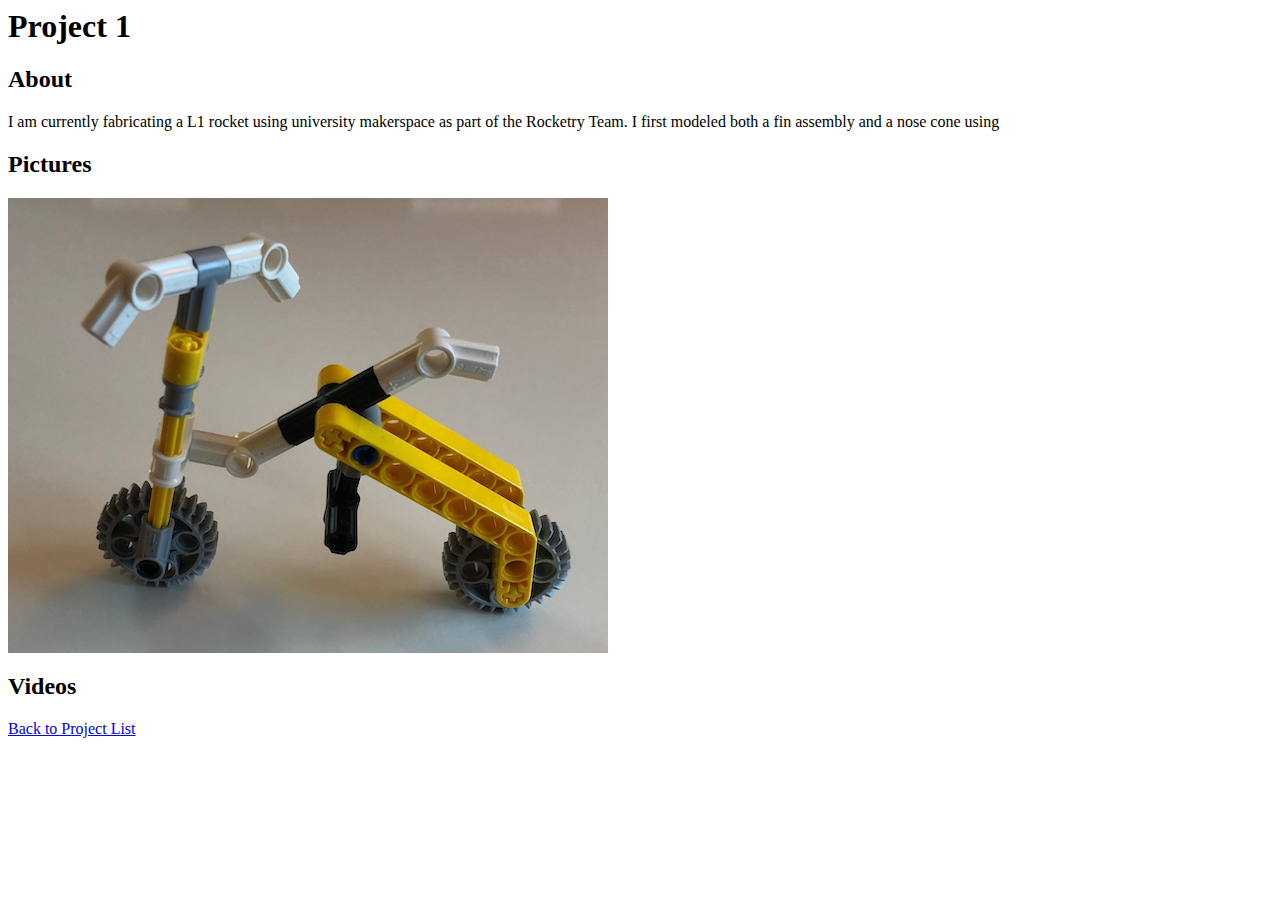
==== project0.html @ bc461eaa "Update project0.html" ====
<html>
    <head>
        <title>My Portfolio</title>
        <script src="scripts.js"></script>
        <link rel="stylesheet" href="styles.css" />
    </head>
    <body>

        <h1>Project 1</h1>

        <h2>About</h2>

        <p>I am currently fabricating a L1 rocket using university makerspace as part of the Rocketry Team. I first modeled both a fin assembly and a nose cone using </p>

        <h2>Pictures</h2>

        <p><img src="./images/project0.jpg" /></p>

        <h2>Videos</h2>

        <!-- Go to YouTube, find video, select "Share" and copy Embed code here -->
        <!-- iframe width="560" height="315" src="https://www.youtube.com/embed/DLzxrzFCyOs" title="YouTube video player" frameborder="0" allow="accelerometer; autoplay; clipboard-write; encrypted-media; gyroscope; picture-in-picture" allowfullscreen></iframe>

        <h2>Code</h2>

        <pre><code>
from spike import PrimeHub, Motor, MotorPair
from spike.control import wait_for_seconds, wait_until, Timer
from math import *

hub = PrimeHub()

hub.light_matrix.show_image('HAPPY')
        </code></pre>

        <h2>Conclusion</h2>

        <p>My reflections about the project...</p>

        <hr /><!-- horizontal line -->

        <a href="index.html">Back to Project List</a>

    </body>
</html>
---- styles.css ----
/* styling code snippets */
pre code {
  display: block;
  white-space: pre;
  max-width: 100%;
  min-width: 100px;
  padding: 0;

  background: #ffeff0;
  word-wrap: break-word;
  box-decoration-break: clone;
  padding: .1rem .3rem .2rem;
  border-radius: .2rem;
}
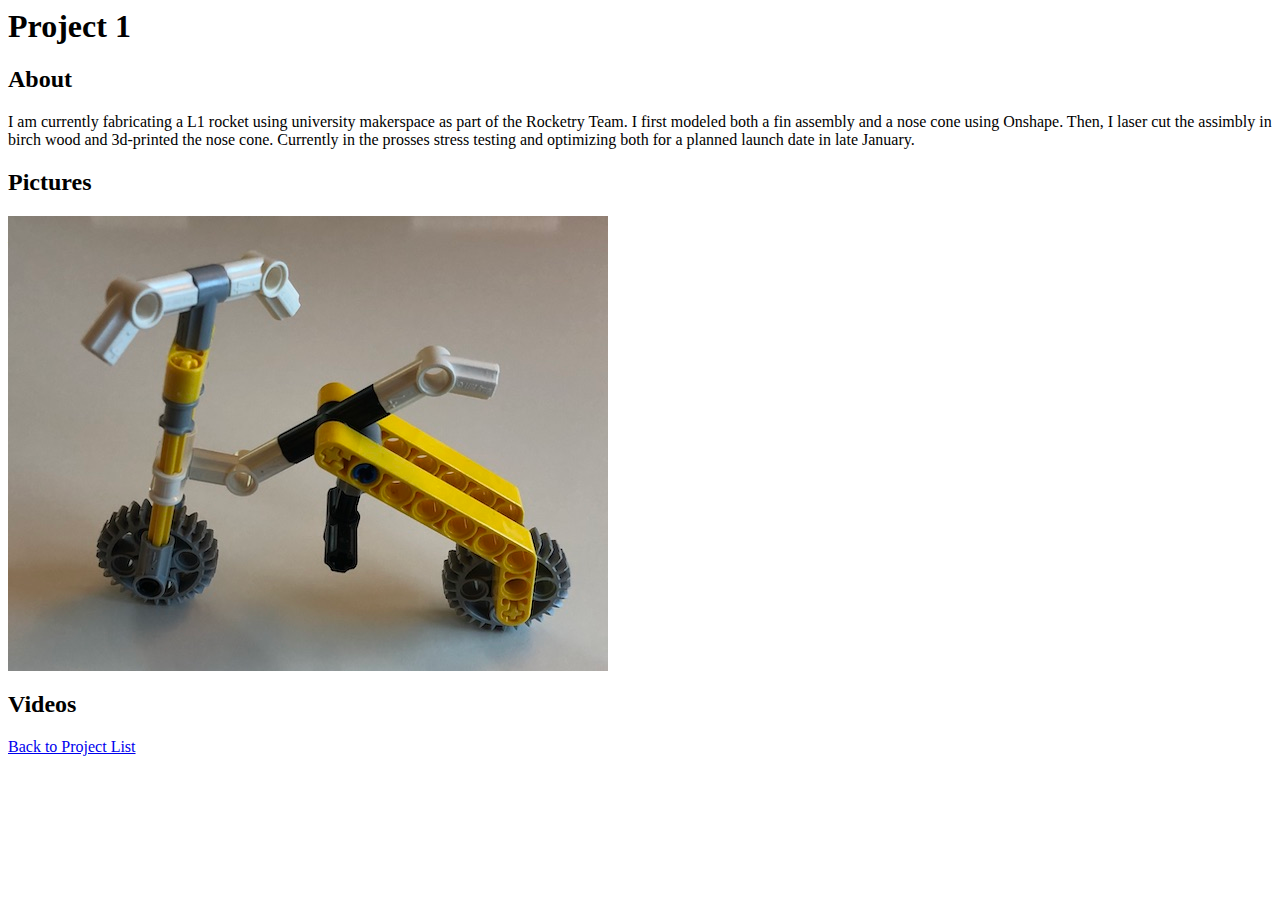
==== commit 8d693ab5: "Update project0.html" ====
--- a/project0.html
+++ b/project0.html
@@ -10,7 +10,7 @@
 
         <h2>About</h2>
 
-        <p>I am currently fabricating a L1 rocket using university makerspace as part of the Rocketry Team. I first modeled both a fin assembly and a nose cone using </p>
+        <p>I am currently fabricating a L1 rocket using university makerspace as part of the Rocketry Team. I first modeled both a fin assembly and a nose cone using Onshape. Then, I laser cut the assimbly in birch wood and 3d-printed the nose cone. Currently in the prosses stress testing and optimizing both for a planned launch date in late January. </p>
 
         <h2>Pictures</h2>
 
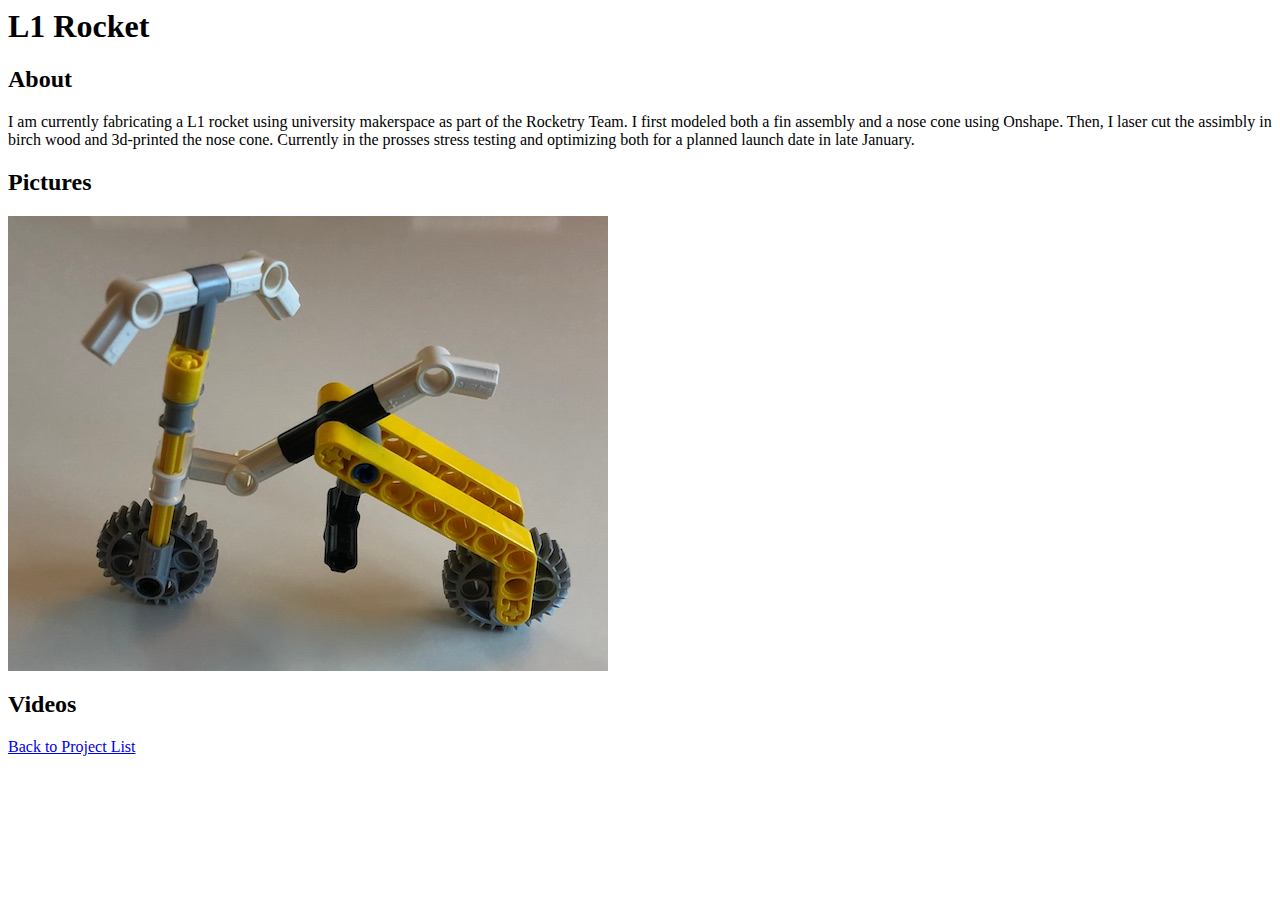
==== commit 52d003bc: "Update project0.html" ====
--- a/project0.html
+++ b/project0.html
@@ -6,7 +6,7 @@
     </head>
     <body>
 
-        <h1>Project 1</h1>
+        <h1>L1 Rocket</h1>
 
         <h2>About</h2>
 
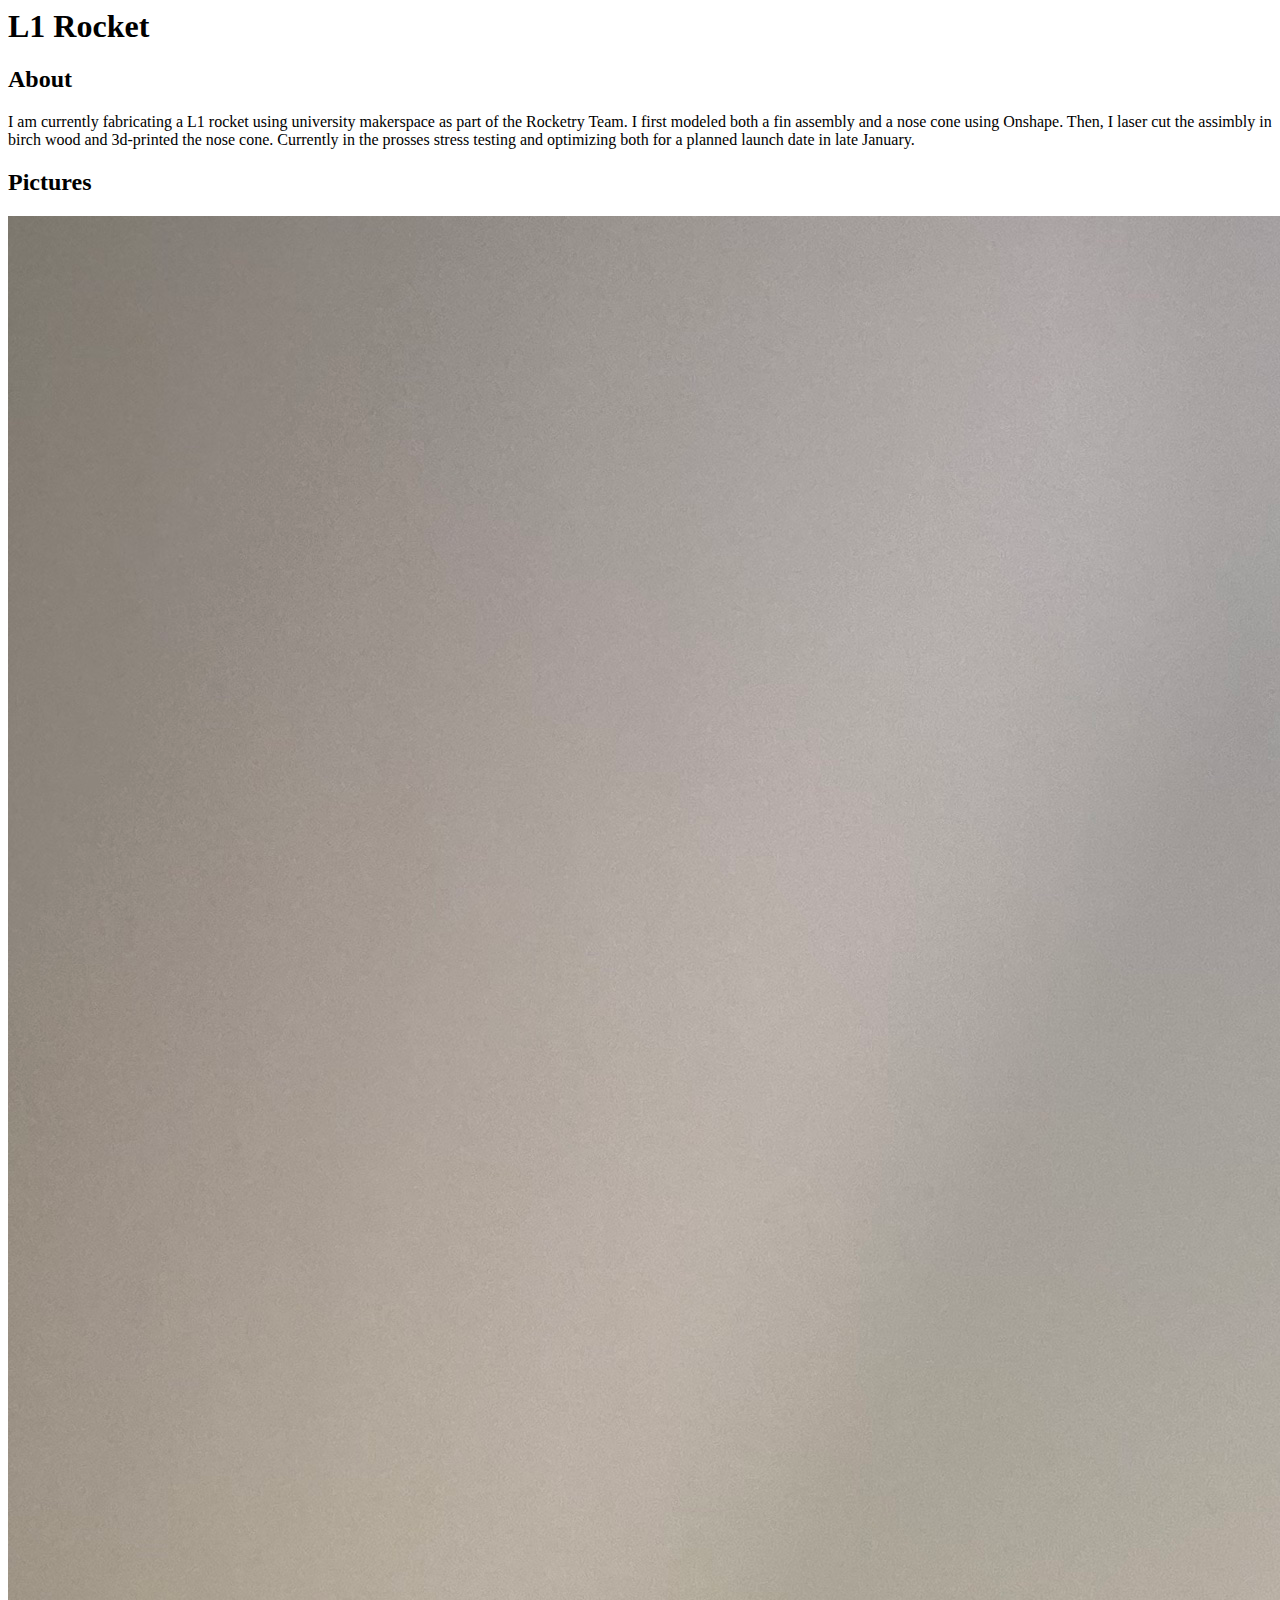
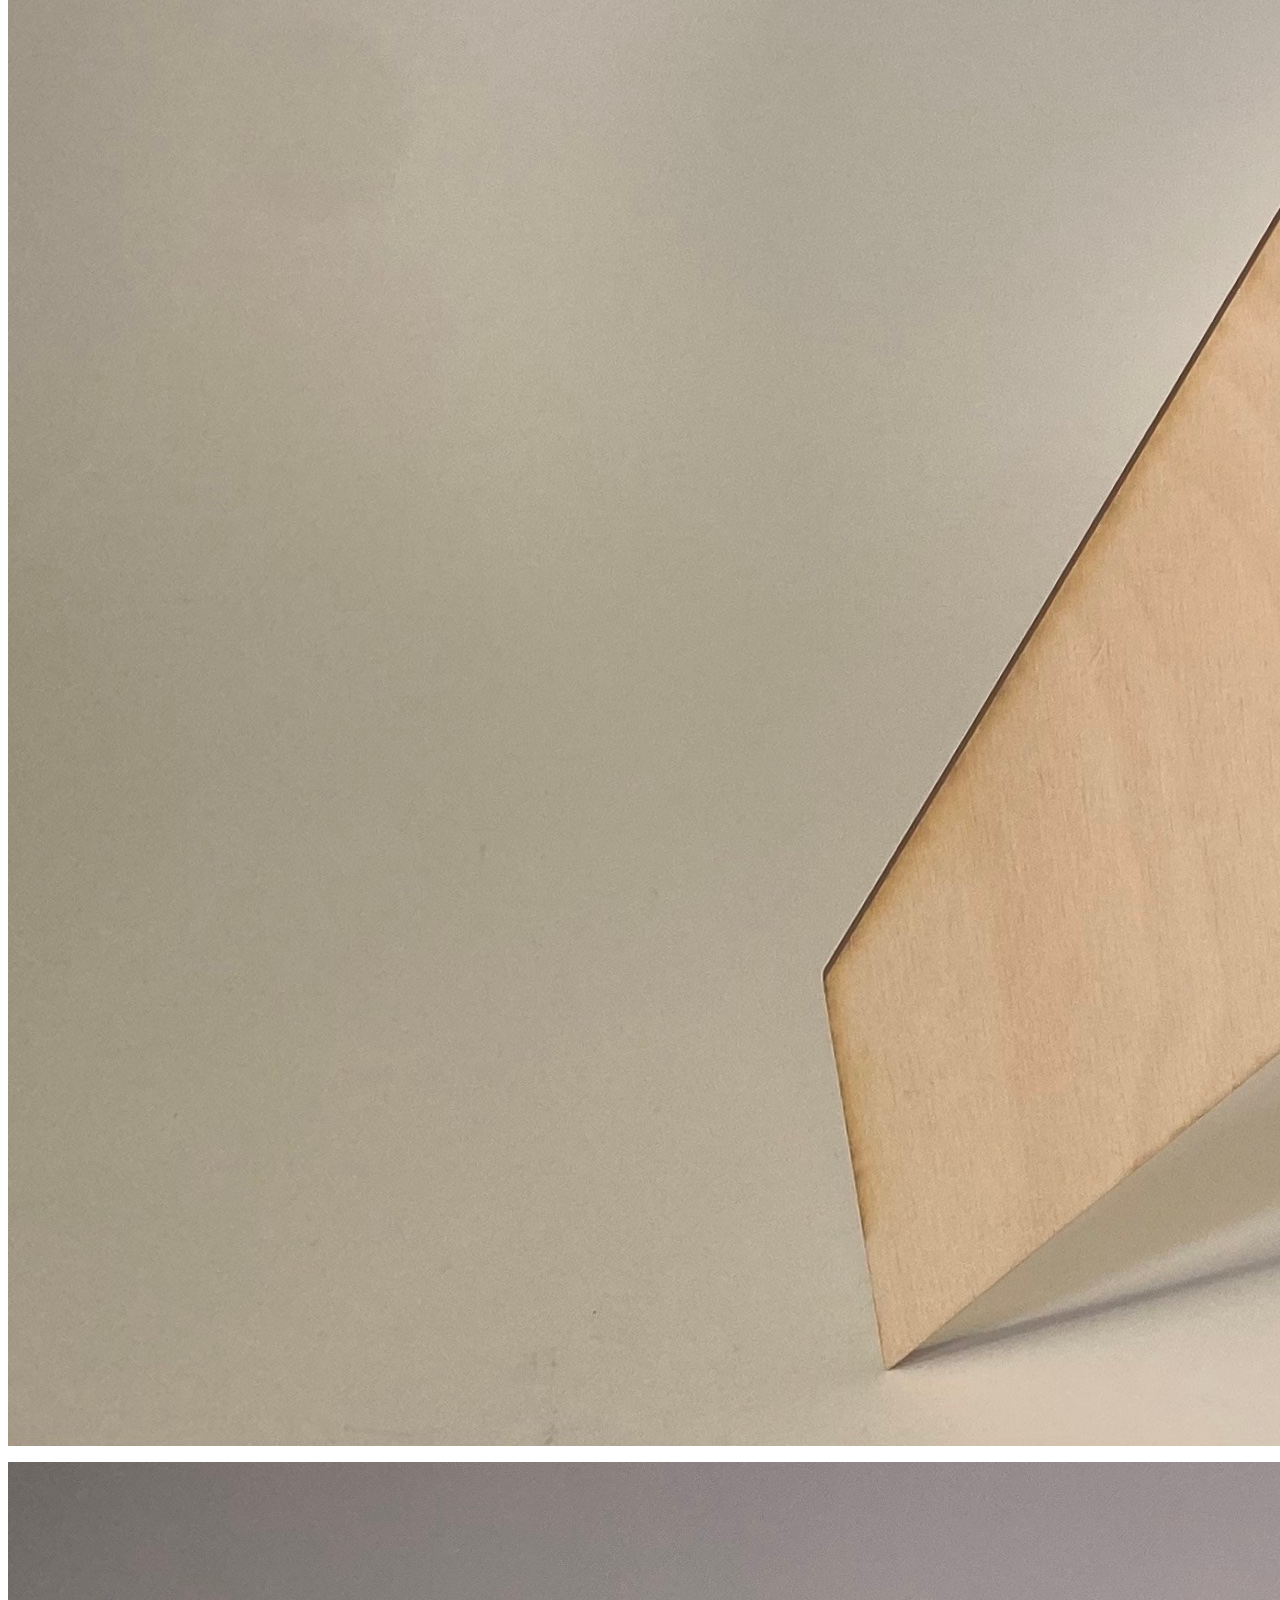
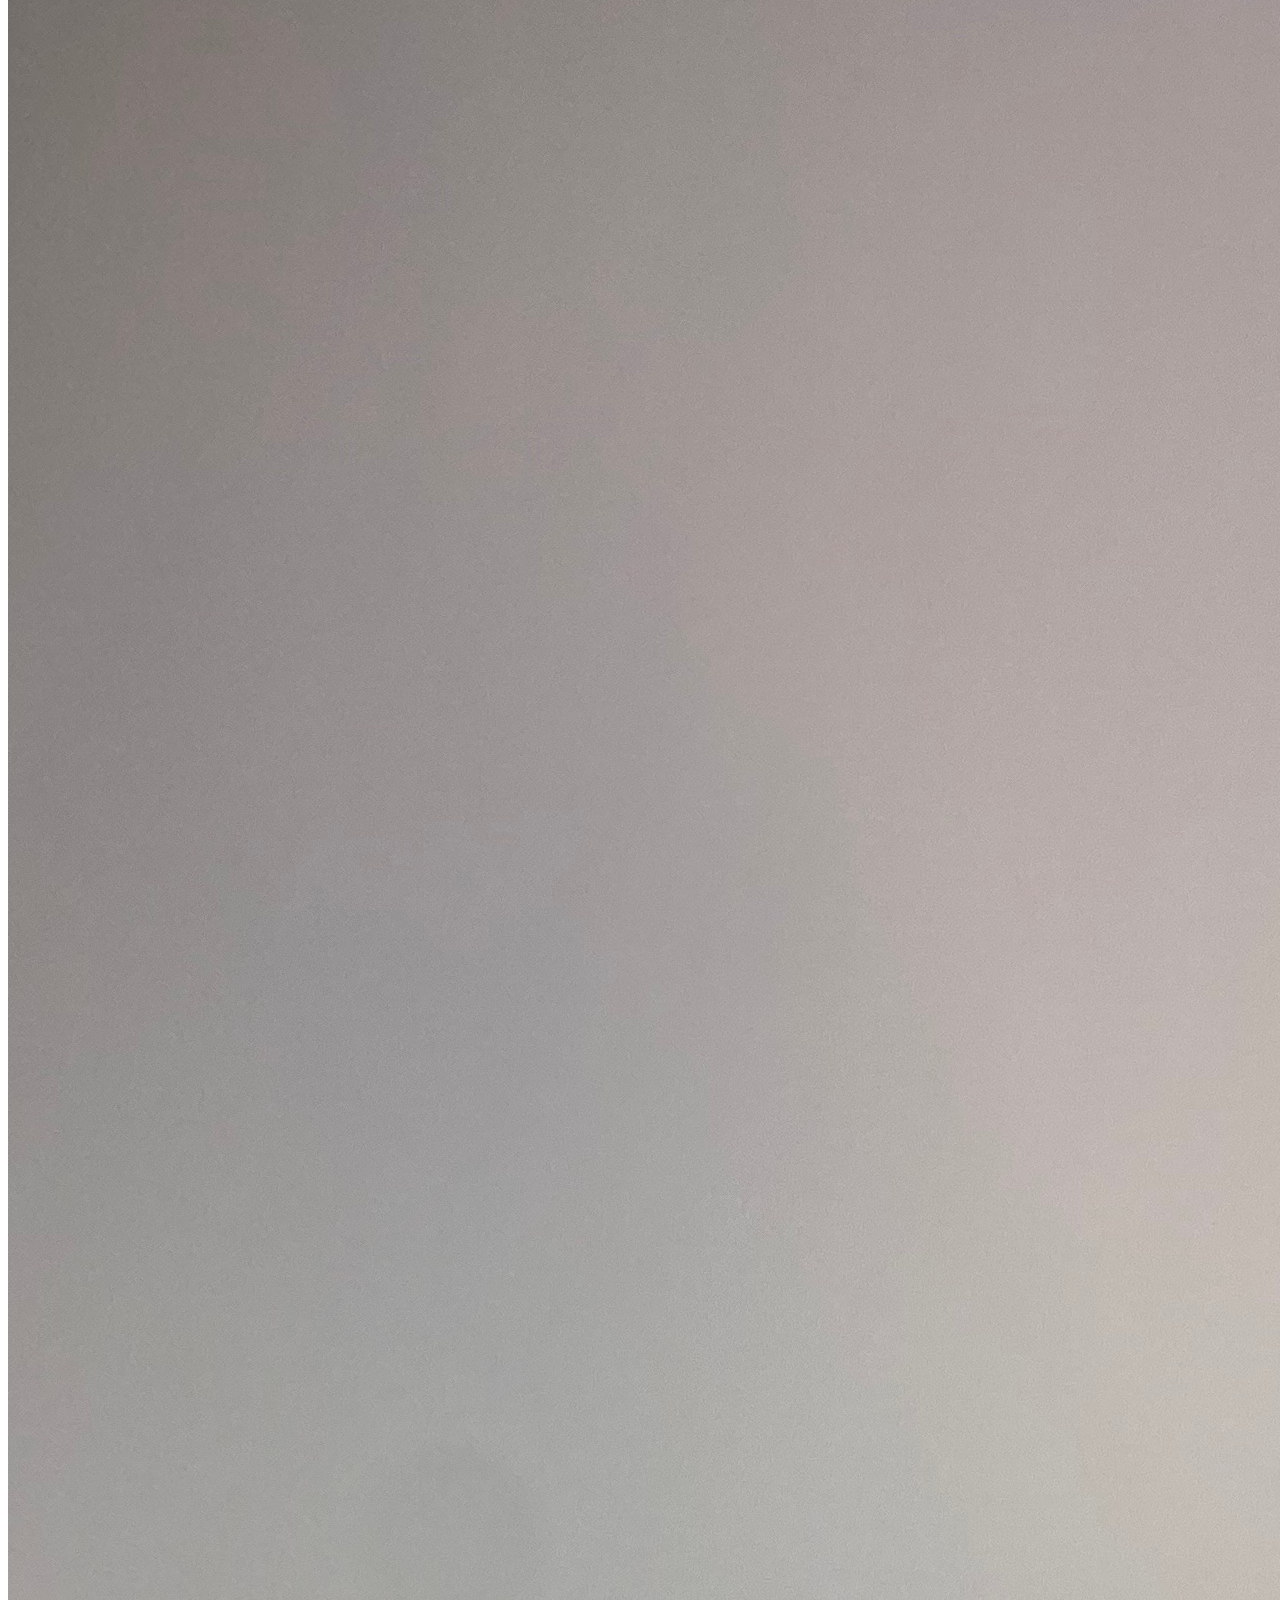
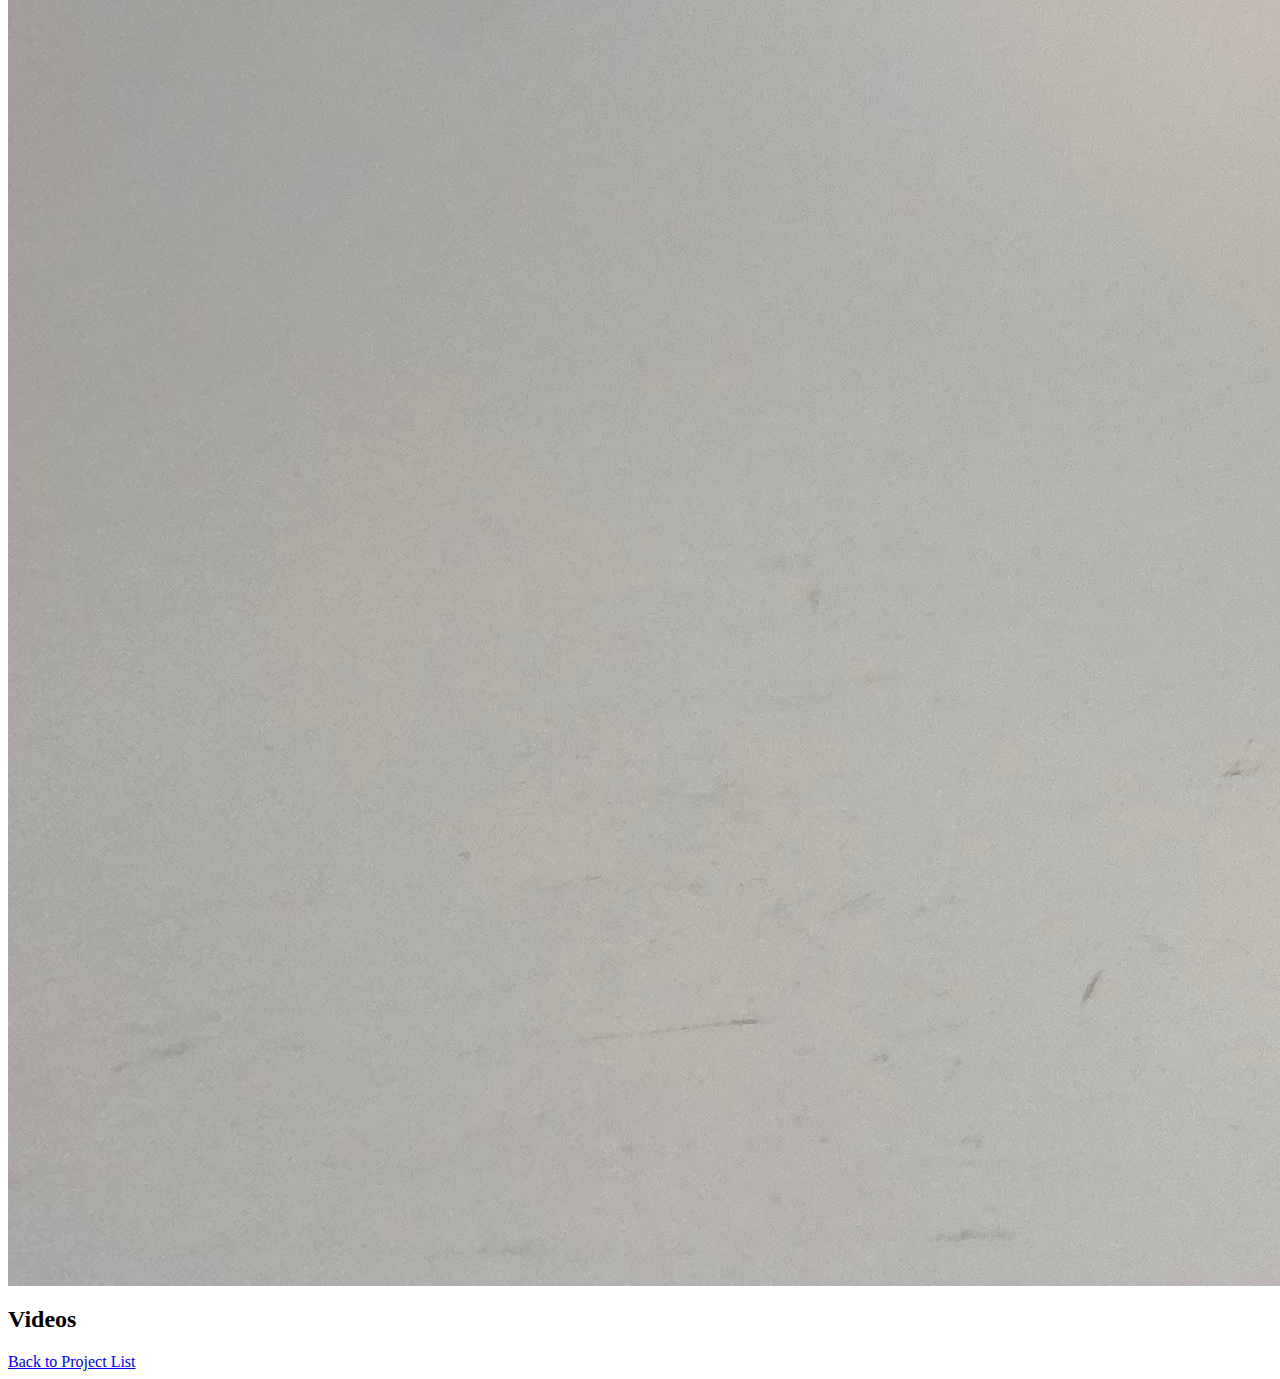
==== commit 57b99794: "Update project0.html" ====
--- a/project0.html
+++ b/project0.html
@@ -14,7 +14,8 @@
 
         <h2>Pictures</h2>
 
-        <p><img src="./images/project0.jpg" /></p>
+        <p><img src="./images/fin_assembly_draft1.jpg" /></p>
+        <p><img src="./images/nosecone_draft1.jpg" /></p>
 
         <h2>Videos</h2>
 
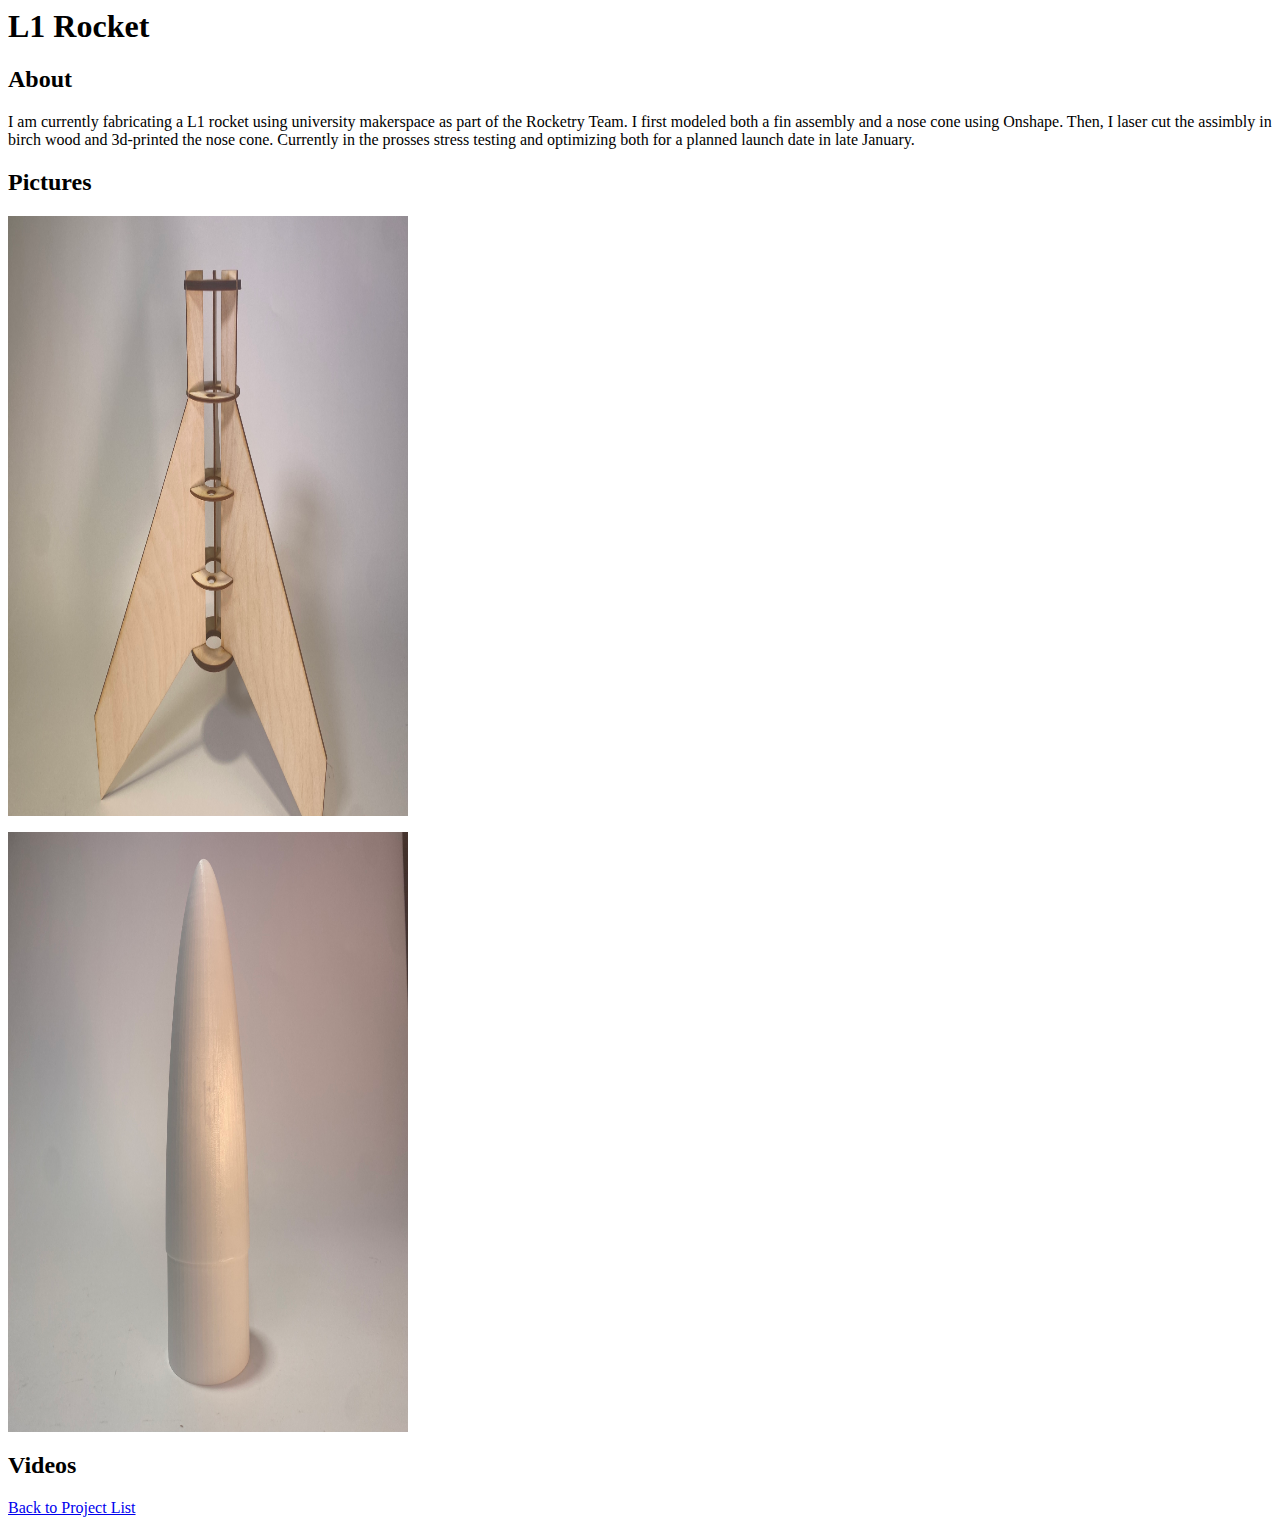
==== commit b0e4a06b: "Update project0.html" ====
--- a/project0.html
+++ b/project0.html
@@ -14,8 +14,8 @@
 
         <h2>Pictures</h2>
 
-        <p><img src="./images/fin_assembly_draft1.jpg" /></p>
-        <p><img src="./images/nosecone_draft1.jpg" /></p>
+        <p><img src="./images/fin_assembly_draft1.jpg" width="400" height="600"/></p>
+        <p><img src="./images/nosecone_draft1.jpg" width="400" height="600"/></p>
 
         <h2>Videos</h2>
 
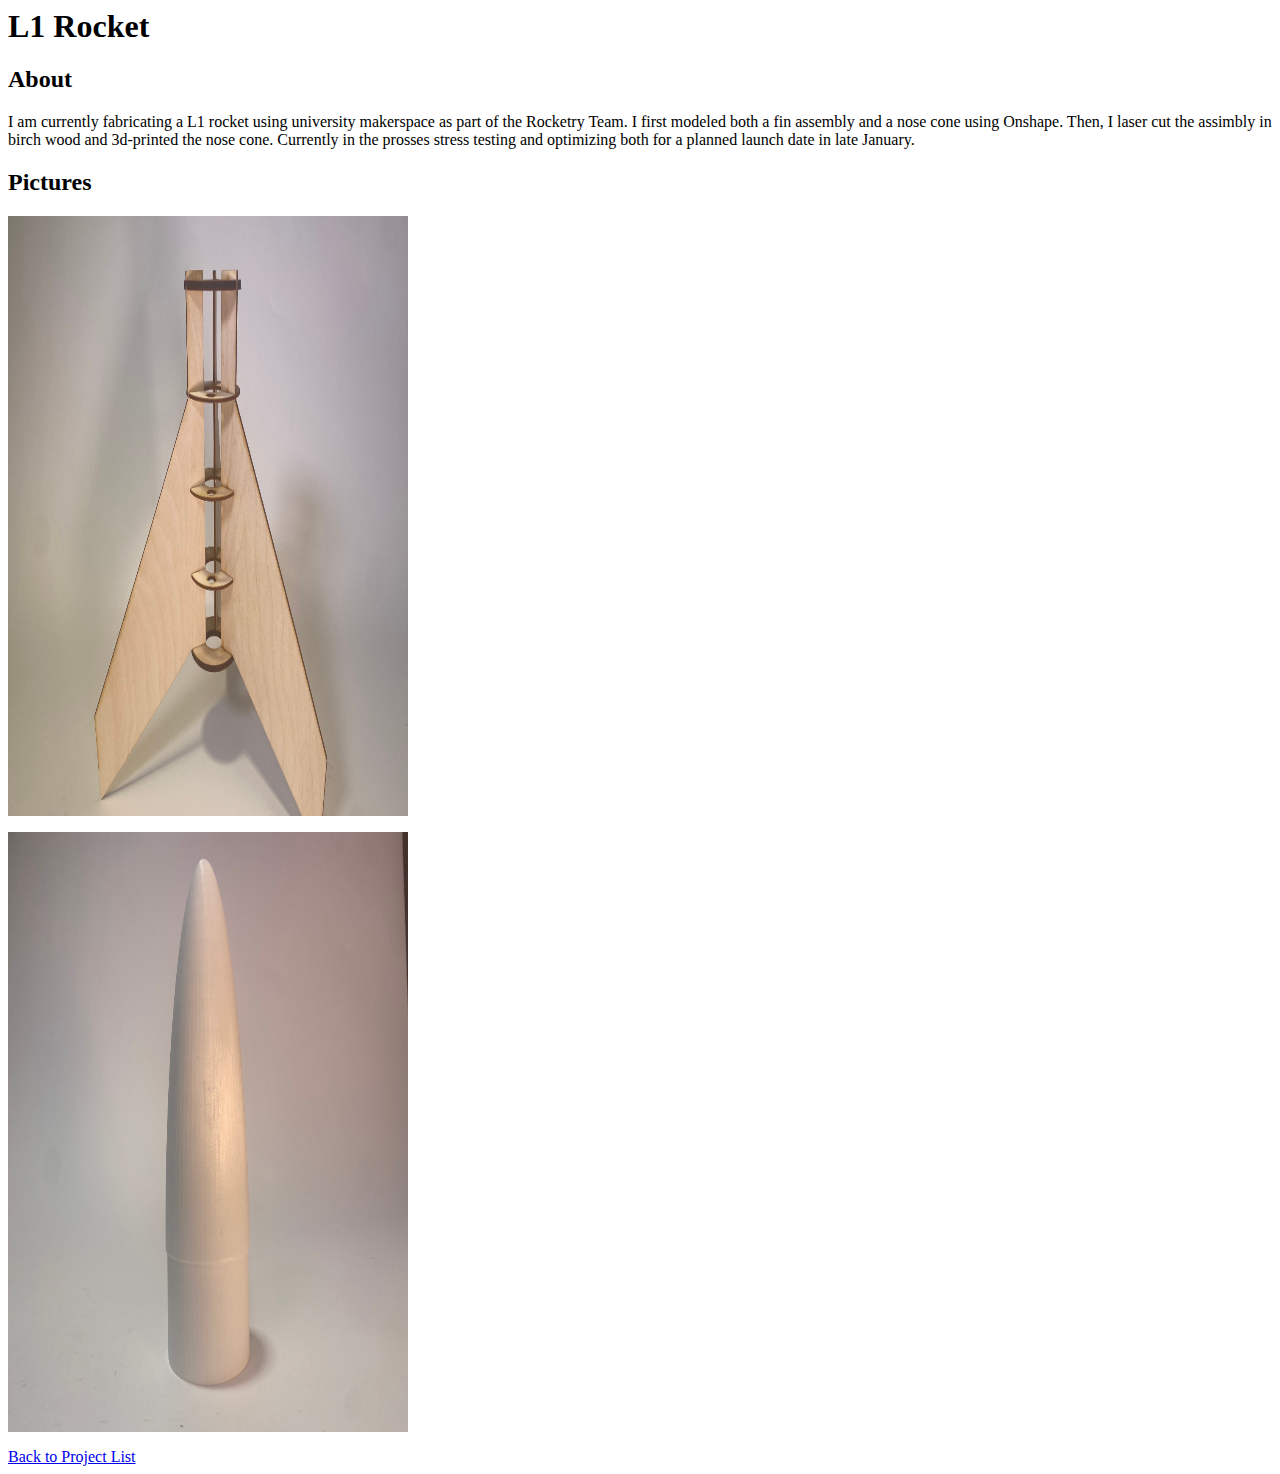
==== commit 034c0072: "Update project0.html" ====
--- a/project0.html
+++ b/project0.html
@@ -17,10 +17,10 @@
         <p><img src="./images/fin_assembly_draft1.jpg" width="400" height="600"/></p>
         <p><img src="./images/nosecone_draft1.jpg" width="400" height="600"/></p>
 
-        <h2>Videos</h2>
+        <!-- <h2>Videos</h2>
 
         <!-- Go to YouTube, find video, select "Share" and copy Embed code here -->
-        <!-- iframe width="560" height="315" src="https://www.youtube.com/embed/DLzxrzFCyOs" title="YouTube video player" frameborder="0" allow="accelerometer; autoplay; clipboard-write; encrypted-media; gyroscope; picture-in-picture" allowfullscreen></iframe>
+        <!-- <iframe width="560" height="315" src="https://www.youtube.com/embed/DLzxrzFCyOs" title="YouTube video player" frameborder="0" allow="accelerometer; autoplay; clipboard-write; encrypted-media; gyroscope; picture-in-picture" allowfullscreen></iframe>
 
         <h2>Code</h2>
 
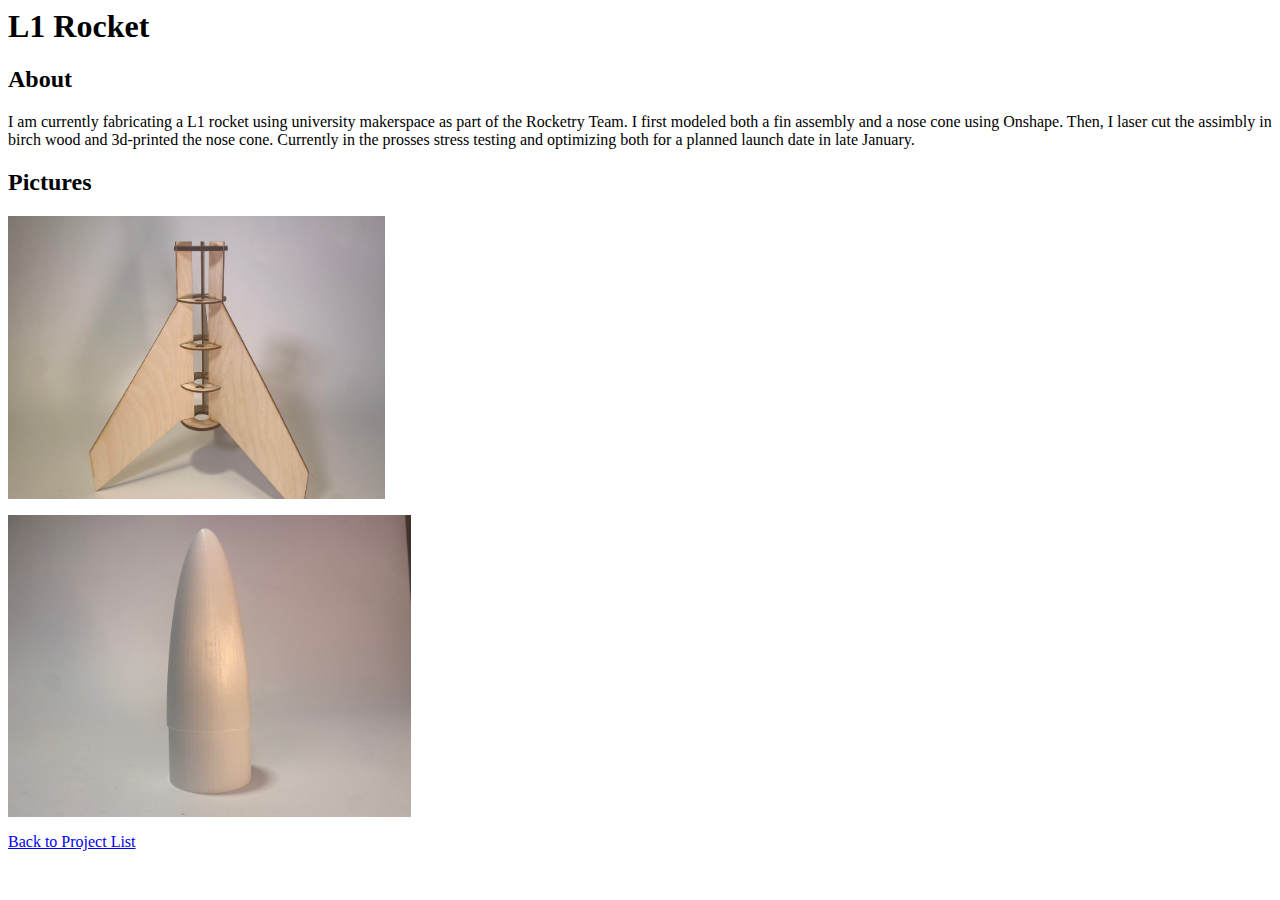
==== commit e771d4c5: "Update project0.html" ====
--- a/project0.html
+++ b/project0.html
@@ -14,8 +14,8 @@
 
         <h2>Pictures</h2>
 
-        <p><img src="./images/fin_assembly_draft1.jpg" width="400" height="600"/></p>
-        <p><img src="./images/nosecone_draft1.jpg" width="400" height="600"/></p>
+        <p><img src="./images/fin_assembly_draft1.jpg" width="377" height="283"/></p>
+        <p><img src="./images/nosecone_draft1.jpg" width="403" height="302"/></p>
 
         <!-- <h2>Videos</h2>
 
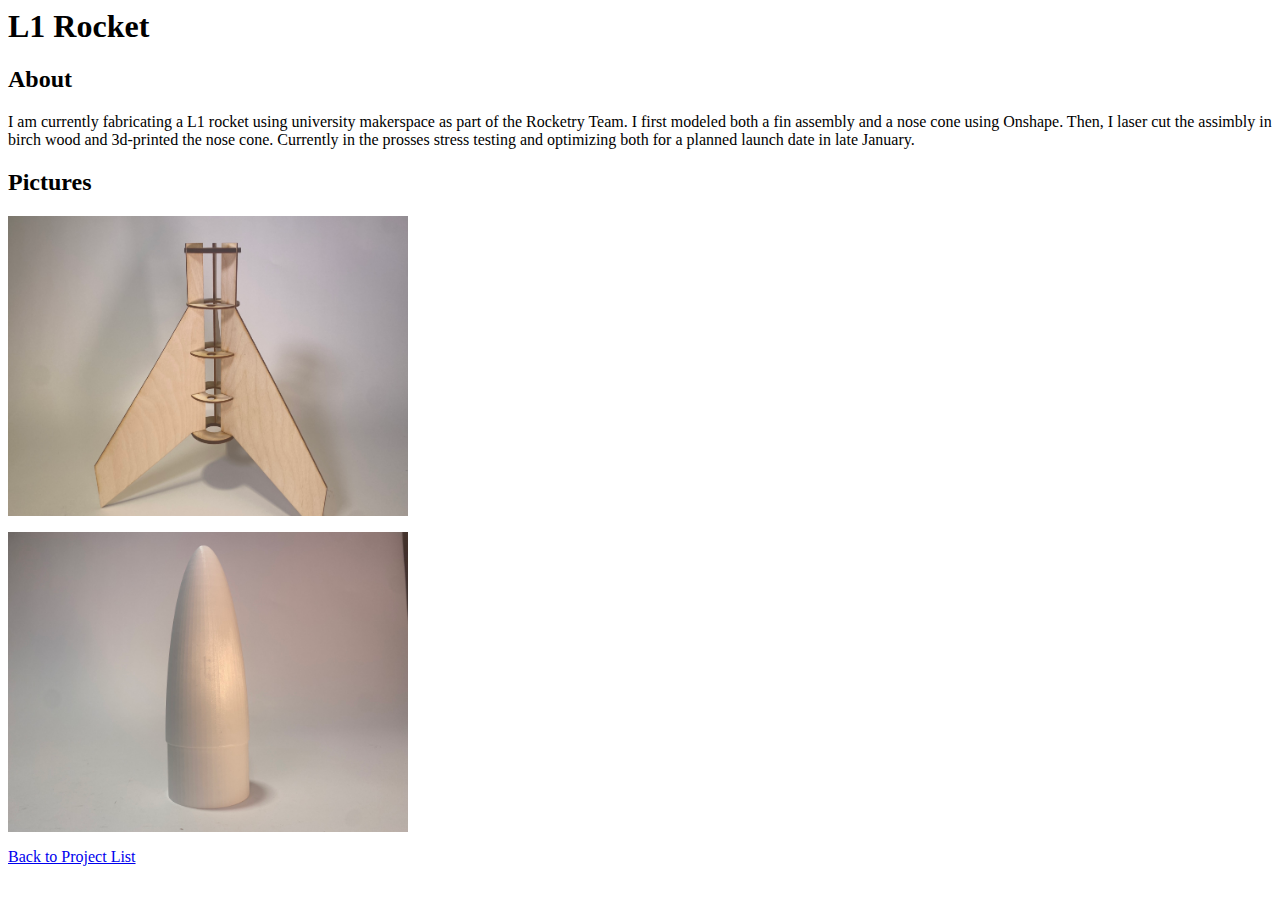
==== commit 32e181aa: "Update project0.html" ====
--- a/project0.html
+++ b/project0.html
@@ -14,8 +14,8 @@
 
         <h2>Pictures</h2>
 
-        <p><img src="./images/fin_assembly_draft1.jpg" width="377" height="283"/></p>
-        <p><img src="./images/nosecone_draft1.jpg" width="403" height="302"/></p>
+        <p><img src="./images/fin_assembly_draft1.jpg" width="400" height="auto"/></p>
+        <p><img src="./images/nosecone_draft1.jpg" width="400" height="auto"/></p>
 
         <!-- <h2>Videos</h2>
 
